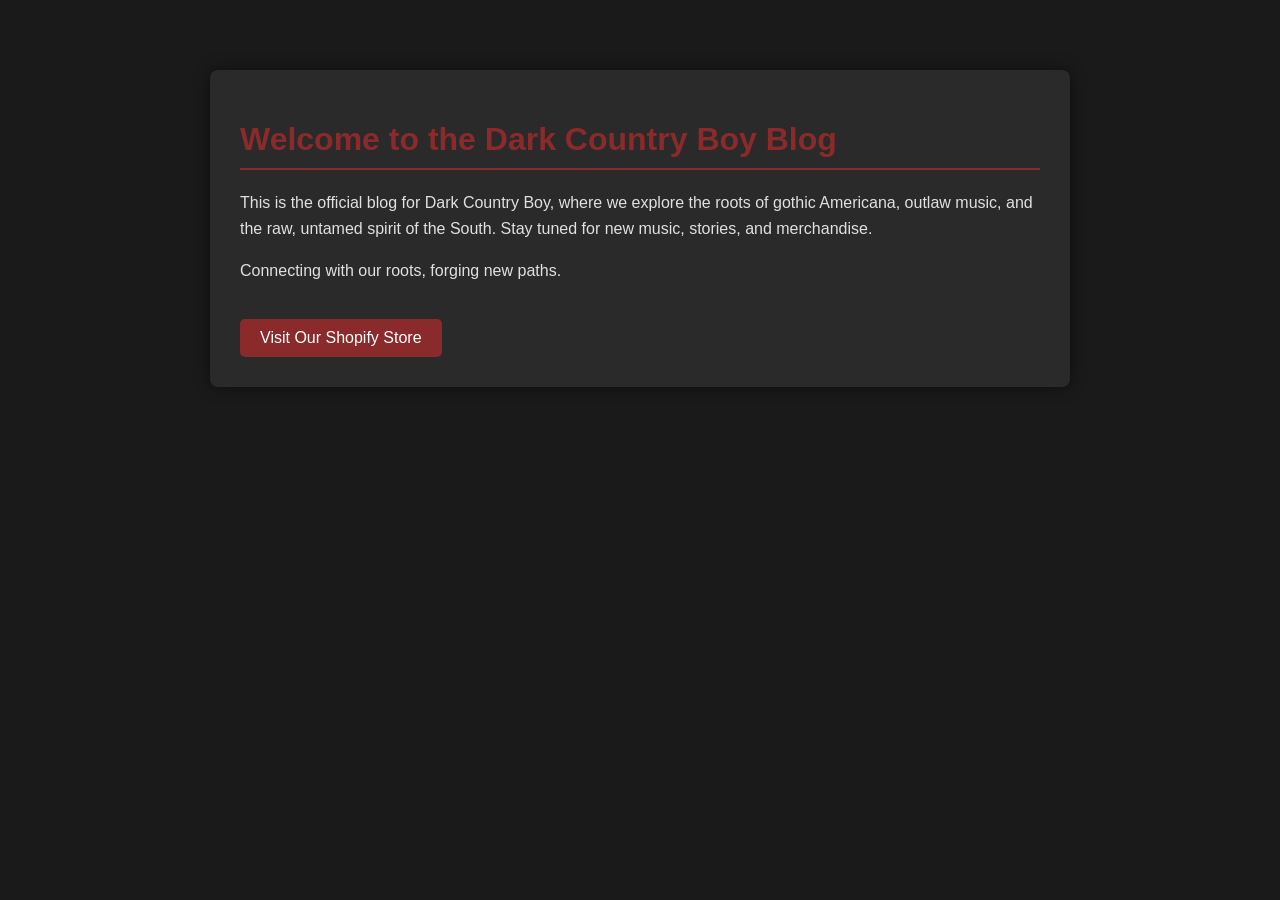
==== index.html @ 0d7d5eb5 "Initial commit: Set up basic blog homepage" ====
<!DOCTYPE html>
<html lang="en">
<head>
    <meta charset="UTF-8">
    <meta name="viewport" content="width=device-width, initial-scale=1.0">
    <title>Dark Country Boy Blog</title>
    <style>
        body { font-family: sans-serif; background-color: #1a1a1a; color: #e0e0e0; margin: 0; padding: 20px; }
        .container { max-width: 800px; margin: 50px auto; background-color: #2a2a2a; padding: 30px; border-radius: 8px; box-shadow: 0 0 15px rgba(0, 0, 0, 0.5); }
        h1 { color: #8a2a2a; border-bottom: 2px solid #8a2a2a; padding-bottom: 10px; margin-bottom: 20px; }
        p { line-height: 1.6; }
        .cta { display: inline-block; background-color: #8a2a2a; color: #ffffff; padding: 10px 20px; text-decoration: none; border-radius: 5px; margin-top: 20px; }
        .cta:hover { background-color: #a03a3a; }
    </style>
</head>
<body>
    <div class="container">
        <h1>Welcome to the Dark Country Boy Blog</h1>
        <p>This is the official blog for Dark Country Boy, where we explore the roots of gothic Americana, outlaw music, and the raw, untamed spirit of the South. Stay tuned for new music, stories, and merchandise.</p>
        <p>Connecting with our roots, forging new paths.</p>
        <a href="https://darkcountryboy.com" class="cta">Visit Our Shopify Store</a>
    </div>
</body>
</html>
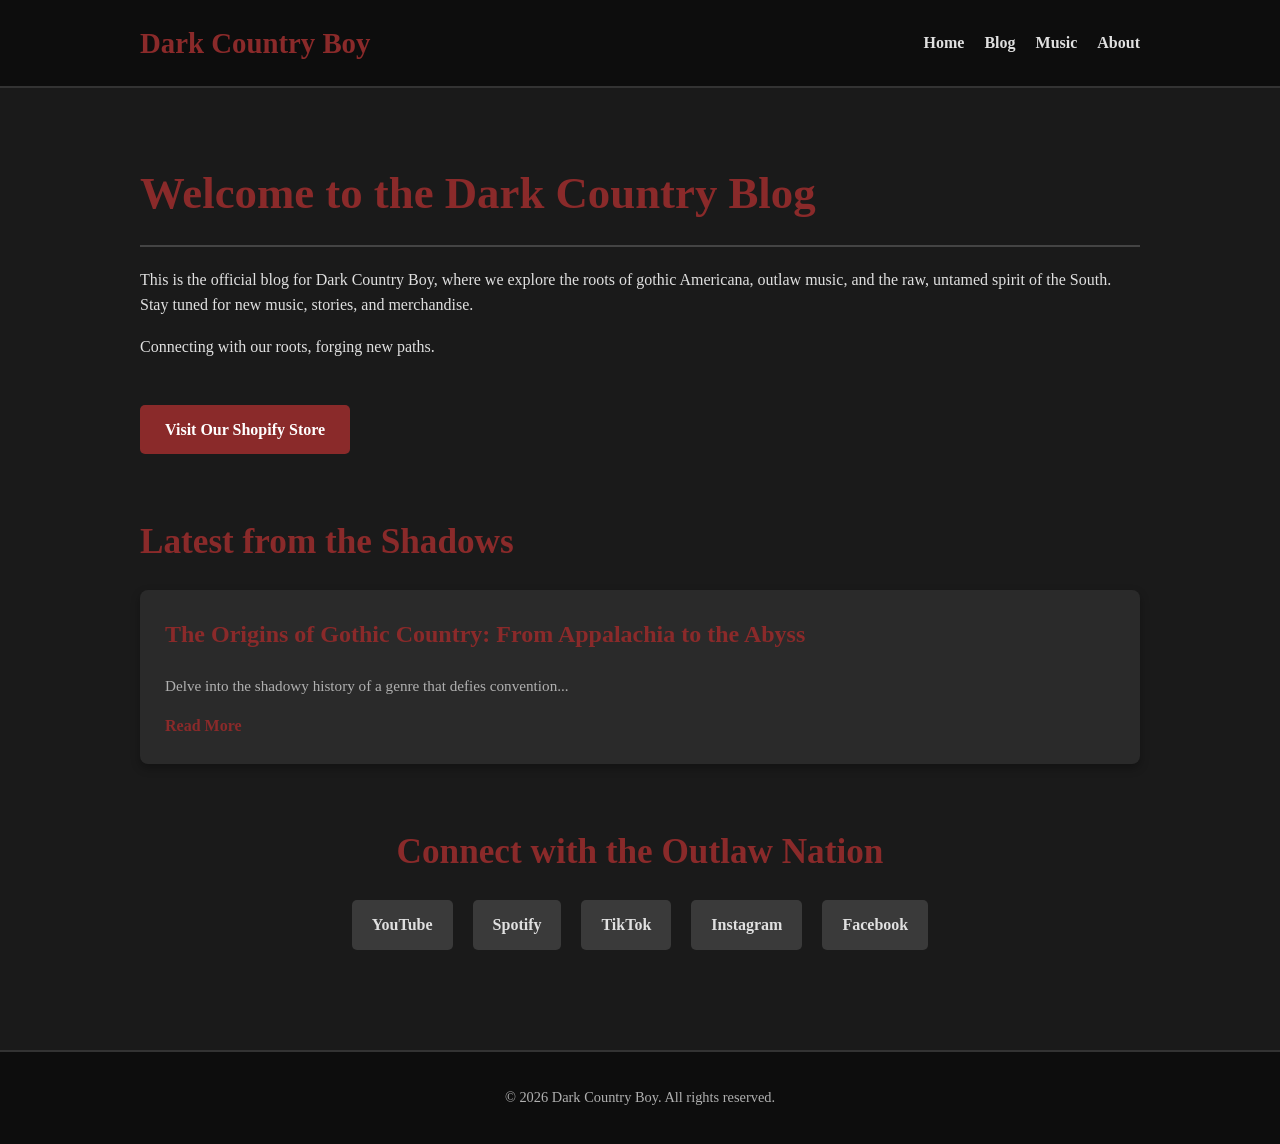
==== commit 307949c4: "Initial blog design: Added core HTML structure, CSS, and JS for dark country theme and SEO meta tags" ====
--- a/index.html
+++ b/index.html
@@ -3,22 +3,61 @@
 <head>
     <meta charset="UTF-8">
     <meta name="viewport" content="width=device-width, initial-scale=1.0">
-    <title>Dark Country Boy Blog</title>
-    <style>
-        body { font-family: sans-serif; background-color: #1a1a1a; color: #e0e0e0; margin: 0; padding: 20px; }
-        .container { max-width: 800px; margin: 50px auto; background-color: #2a2a2a; padding: 30px; border-radius: 8px; box-shadow: 0 0 15px rgba(0, 0, 0, 0.5); }
-        h1 { color: #8a2a2a; border-bottom: 2px solid #8a2a2a; padding-bottom: 10px; margin-bottom: 20px; }
-        p { line-height: 1.6; }
-        .cta { display: inline-block; background-color: #8a2a2a; color: #ffffff; padding: 10px 20px; text-decoration: none; border-radius: 5px; margin-top: 20px; }
-        .cta:hover { background-color: #a03a3a; }
-    </style>
+    <title>Dark Country Blog | Music, Stories & Outlaw Lifestyle</title>
+    <meta name="description" content="Explore the roots of dark country and gothic Americana music, outlaw fashion, and gritty stories. Official blog of Dark Country Boy.">
+    <meta name="keywords" content="dark country, gothic country, outlaw music, southern gothic, dark Americana, country music, outlaw fashion, dark country boy">
+    <meta name="author" content="Dark Country Boy">
+    <link rel="stylesheet" href="/assets/css/style.css">
 </head>
 <body>
-    <div class="container">
-        <h1>Welcome to the Dark Country Boy Blog</h1>
+    <header class="main-header">
+        <div class="container">
+            <a href="/" class="logo">Dark Country Boy</a>
+            <nav>
+                <ul>
+                    <li><a href="/">Home</a></li>
+                    <li><a href="/blog">Blog</a></li>
+                    <li><a href="/music">Music</a></li>
+                    <li><a href="/about">About</a></li>
+                </ul>
+            </nav>
+        </div>
+    </header>
+
+    <main class="container content">
+        <h1>Welcome to the Dark Country Blog</h1>
         <p>This is the official blog for Dark Country Boy, where we explore the roots of gothic Americana, outlaw music, and the raw, untamed spirit of the South. Stay tuned for new music, stories, and merchandise.</p>
         <p>Connecting with our roots, forging new paths.</p>
-        <a href="https://darkcountryboy.com" class="cta">Visit Our Shopify Store</a>
-    </div>
+        <a href="https://darkcountryboy.com" class="cta-button">Visit Our Shopify Store</a>
+
+        <section class="latest-posts">
+            <h2>Latest from the Shadows</h2>
+            <!-- Blog posts will be dynamically loaded or hardcoded here -->
+            <article class="post-card">
+                <h3>The Origins of Gothic Country: From Appalachia to the Abyss</h3>
+                <p>Delve into the shadowy history of a genre that defies convention...</p>
+                <a href="/posts/gothic-country-origins.html" class="read-more">Read More</a>
+            </article>
+        </section>
+
+        <section class="social-connect">
+            <h2>Connect with the Outlaw Nation</h2>
+            <div class="social-links">
+                <a href="#" class="social-icon">YouTube</a>
+                <a href="#" class="social-icon">Spotify</a>
+                <a href="#" class="social-icon">TikTok</a>
+                <a href="#" class="social-icon">Instagram</a>
+                <a href="#" class="social-icon">Facebook</a>
+            </div>
+        </section>
+
+    </main>
+
+    <footer class="main-footer">
+        <div class="container">
+            <p>&copy; 2026 Dark Country Boy. All rights reserved.</p>
+        </div>
+    </footer>
+    <script src="/assets/js/script.js"></script>
 </body>
 </html>
--- a/assets/css/style.css
+++ b/assets/css/style.css
@@ -0,0 +1,48 @@
+/* Basic Reset & Body */
+body { margin: 0; font-family: 'Roboto Slab', serif; background-color: #1a1a1a; color: #e0e0e0; line-height: 1.6; }
+.container { max-width: 1000px; margin: 0 auto; padding: 0 20px; }
+
+/* Header */
+.main-header { background-color: #0d0d0d; padding: 20px 0; border-bottom: 2px solid #333; }
+.main-header .container { display: flex; justify-content: space-between; align-items: center; }
+.logo { color: #8a2a2a; text-decoration: none; font-size: 1.8em; font-weight: bold; }
+.main-header nav ul { list-style: none; margin: 0; padding: 0; display: flex; }
+.main-header nav li { margin-left: 20px; }
+.main-header nav a { color: #e0e0e0; text-decoration: none; font-weight: bold; transition: color 0.3s ease; }
+.main-header nav a:hover { color: #8a2a2a; }
+
+/* Main Content */
+.content { padding: 40px 0; }
+h1, h2, h3 { color: #8a2a2a; font-family: 'Cinzel', serif; margin-bottom: 20px; }
+h1 { font-size: 2.8em; border-bottom: 2px solid #444; padding-bottom: 15px; }
+h2 { font-size: 2.2em; }
+p { margin-bottom: 15px; }
+
+.cta-button { display: inline-block; background-color: #8a2a2a; color: #ffffff; padding: 12px 25px; text-decoration: none; border-radius: 5px; margin-top: 30px; font-weight: bold; transition: background-color 0.3s ease; }
+.cta-button:hover { background-color: #a03a3a; }
+
+/* Latest Posts Section */
+.latest-posts { margin-top: 60px; }
+.post-card { background-color: #2a2a2a; padding: 25px; border-radius: 8px; margin-bottom: 30px; box-shadow: 0 4px 10px rgba(0, 0, 0, 0.3); }
+.post-card h3 { font-size: 1.5em; margin-top: 0; }
+.post-card p { font-size: 0.95em; color: #b0b0b0; }
+.read-more { color: #8a2a2a; text-decoration: none; font-weight: bold; }
+.read-more:hover { text-decoration: underline; }
+
+/* Social Connect Section */
+.social-connect { margin-top: 60px; text-align: center; }
+.social-links { display: flex; justify-content: center; gap: 20px; margin-top: 20px; flex-wrap: wrap; }
+.social-icon { display: inline-block; background-color: #3a3a3a; color: #e0e0e0; padding: 12px 20px; border-radius: 5px; text-decoration: none; font-weight: bold; transition: background-color 0.3s ease; }
+.social-icon:hover { background-color: #5a5a5a; }
+
+/* Footer */
+.main-footer { background-color: #0d0d0d; color: #b0b0b0; text-align: center; padding: 20px 0; margin-top: 60px; border-top: 2px solid #333; font-size: 0.9em; }
+
+/* Responsive Design */
+@media (max-width: 768px) {
+    .main-header .container { flex-direction: column; }
+    .main-header nav ul { margin-top: 20px; }
+    .main-header nav li { margin: 0 10px; }
+    h1 { font-size: 2em; }
+    h2 { font-size: 1.8em; }
+}
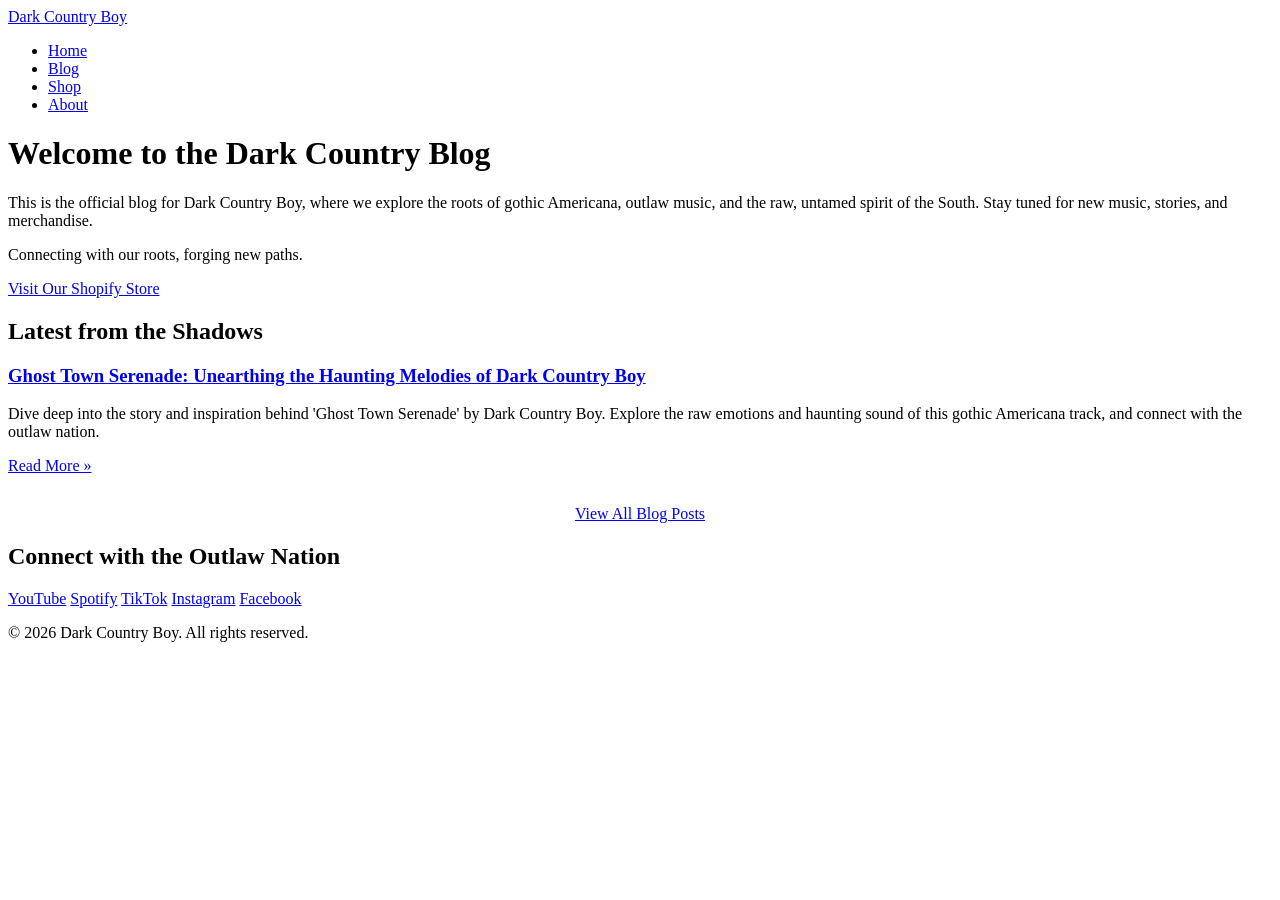
==== commit d1485af3: "Final fixes: Added base tag, updated social links, refined placeholder images." ====
--- a/index.html
+++ b/index.html
@@ -1,6 +1,7 @@
 <!DOCTYPE html>
 <html lang="en">
 <head>
+    <base href="https://darkcountry.darkcountryboy.com/">
     <meta charset="UTF-8">
     <meta name="viewport" content="width=device-width, initial-scale=1.0">
     <title>Dark Country Blog | Music, Stories & Outlaw Lifestyle</title>
@@ -16,9 +17,9 @@
             <nav>
                 <ul>
                     <li><a href="/">Home</a></li>
-                    <li><a href="/blog">Blog</a></li>
-                    <li><a href="/music">Music</a></li>
-                    <li><a href="/about">About</a></li>
+                    <li><a href="/blog.html">Blog</a></li>
+                    <li><a href="https://darkcountryboy.com/collections/all" target="_blank">Shop</a></li>
+                    <li><a href="/about.html">About</a></li>
                 </ul>
             </nav>
         </div>
@@ -28,26 +29,26 @@
         <h1>Welcome to the Dark Country Blog</h1>
         <p>This is the official blog for Dark Country Boy, where we explore the roots of gothic Americana, outlaw music, and the raw, untamed spirit of the South. Stay tuned for new music, stories, and merchandise.</p>
         <p>Connecting with our roots, forging new paths.</p>
-        <a href="https://darkcountryboy.com" class="cta-button">Visit Our Shopify Store</a>
+        <a href="https://darkcountryboy.com" target="_blank" class="cta-button">Visit Our Shopify Store</a>
 
         <section class="latest-posts">
             <h2>Latest from the Shadows</h2>
-            <!-- Blog posts will be dynamically loaded or hardcoded here -->
             <article class="post-card">
-                <h3>The Origins of Gothic Country: From Appalachia to the Abyss</h3>
-                <p>Delve into the shadowy history of a genre that defies convention...</p>
-                <a href="/posts/gothic-country-origins.html" class="read-more">Read More</a>
+                <h3><a href="/blog/posts/ghost-town-serenade.html">Ghost Town Serenade: Unearthing the Haunting Melodies of Dark Country Boy</a></h3>
+                <p>Dive deep into the story and inspiration behind 'Ghost Town Serenade' by Dark Country Boy. Explore the raw emotions and haunting sound of this gothic Americana track, and connect with the outlaw nation.</p>
+                <a href="/blog/posts/ghost-town-serenade.html" class="read-more">Read More &raquo;</a>
             </article>
+            <p style="text-align: center; margin-top: 30px;"><a href="/blog.html" class="cta-button">View All Blog Posts</a></p>
         </section>
 
         <section class="social-connect">
             <h2>Connect with the Outlaw Nation</h2>
             <div class="social-links">
-                <a href="#" class="social-icon">YouTube</a>
-                <a href="#" class="social-icon">Spotify</a>
-                <a href="#" class="social-icon">TikTok</a>
-                <a href="#" class="social-icon">Instagram</a>
-                <a href="#" class="social-icon">Facebook</a>
+                <a href="https://music.youtube.com/channel/UCh9mP198mqAiL6uZ4pclBFQ?si=lq4gsgNaaWm_8mM1" target="_blank" class="social-icon">YouTube</a>
+                <a href="https://open.spotify.com/artist/4TQMuCjeTbhqvPinWKqRAv?si=rKy-MsGuTUyr6Ipi-T3I2w" target="_blank" class="social-icon">Spotify</a>
+                <a href="https://www.tiktok.com/@darkcountrymusic?_r=1https://www.tiktok.com/@YOUR_TIKTOK_HANDLE_t=ZP-950TsY3f3IE" target="_blank" class="social-icon">TikTok</a>
+                <a href="https://www.instagram.com/thedarkcountryboy?igsh=OGV5bWY2M2tod3h3" target="_blank" class="social-icon">Instagram</a>
+                <a href="https://www.facebook.com/share/17LDCEweE8/" target="_blank" class="social-icon">Facebook</a>
             </div>
         </section>
 
